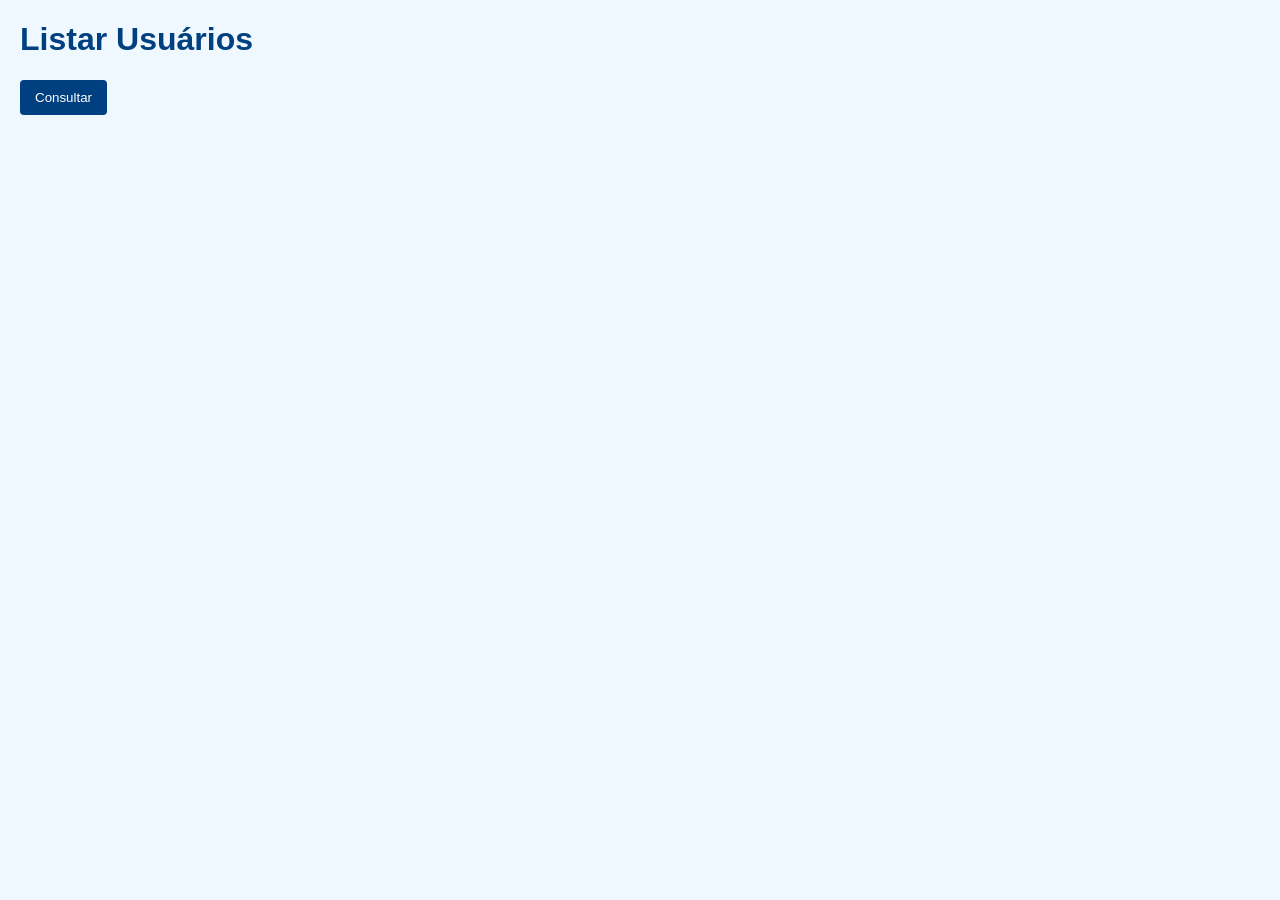
==== consultaLogin.html @ f762218c "Add files via upload" ====
<!DOCTYPE html>
<html lang="pt-BR">
<head>
  <meta charset="UTF-8">
  <title>Listar Usuários</title>
  <style>
    body {
      font-family: Arial, sans-serif;
      margin: 20px;
      background: #f0f8ff;
    }
    h1 {
      color: #004080;
    }
    table {
      border-collapse: collapse;
      width: 100%;
      margin-top: 15px;
    }
    th, td {
      border: 1px solid #004080;
      padding: 8px;
      text-align: left;
    }
    th {
      background-color: #004080;
      color: white;
    }
    tr:nth-child(even) {
      background-color: #e6f2ff;
    }
    button {
      padding: 10px 15px;
      background-color: #004080;
      color: white;
      border: none;
      cursor: pointer;
      border-radius: 4px;
    }
    button:hover {
      background-color: #00264d;
    }
    #out {
      margin-top: 15px;
      color: red;
    }
  </style>
</head>
<body>

  <h1>Listar Usuários</h1>
  <button id="btn">Consultar</button>

  <table id="tabela"></table>
  <pre id="out"></pre>

  <script>
    document.getElementById("btn").onclick = async () => {
      const tabela = document.getElementById("tabela");
      const out = document.getElementById("out");
      out.textContent = "";
      tabela.innerHTML = "";

      try {
        const res = await fetch("https://jovemtech.criesites.shop/api/consultaLogin.php");
        const data = await res.json();

        if (!data.ok) {
          out.textContent = "Erro: " + data.error;
          return;
        }

        if (data.data.length === 0) {
          out.textContent = "Nenhum usuário encontrado.";
          return;
        }

        // Cabeçalho da tabela
        tabela.innerHTML = `
          <tr>
            <th>ID</th>
            <th>Login</th>
            <th>Perfil</th>
            <th>Senha</th>
            <th>Criado em</th>
          </tr>
        `;

        // Preenche os dados
        data.data.forEach(u => {
          tabela.innerHTML += `
            <tr>
              <td>${u.idLogin}</td>
              <td>${u.login}</td>
              <td>${u.perfil}</td>
              <td>${u.senha}</td>
              <td>${u.data_cadastro}</td>
            </tr>
          `;
        });

      } catch (err) {
        out.textContent = "Falha na requisição: " + err.message;
      }
    };
  </script>

</body>
</html>
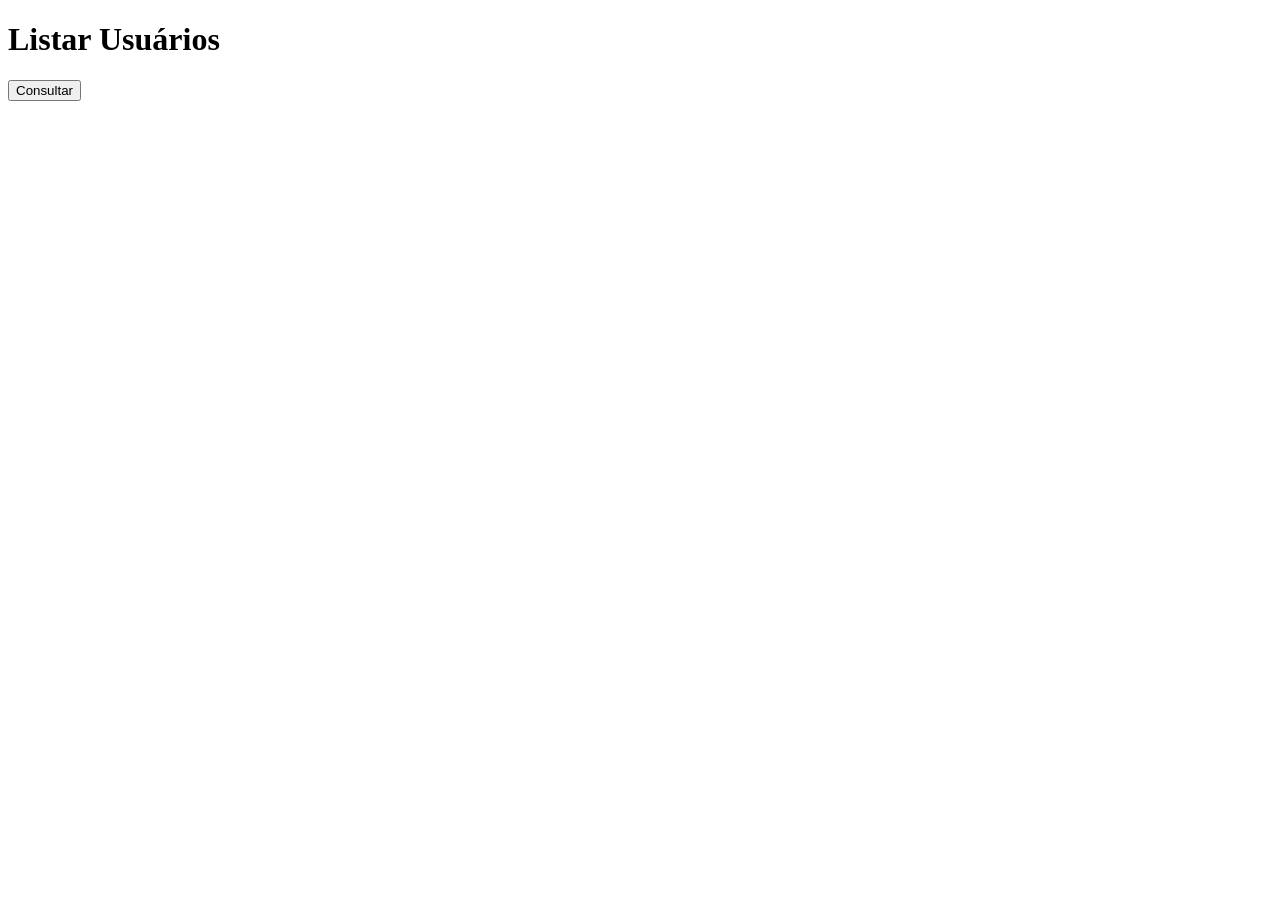
==== commit 26085df9: "update02" ====
--- a/consultaLogin.html
+++ b/consultaLogin.html
@@ -3,48 +3,7 @@
 <head>
   <meta charset="UTF-8">
   <title>Listar Usuários</title>
-  <style>
-    body {
-      font-family: Arial, sans-serif;
-      margin: 20px;
-      background: #f0f8ff;
-    }
-    h1 {
-      color: #004080;
-    }
-    table {
-      border-collapse: collapse;
-      width: 100%;
-      margin-top: 15px;
-    }
-    th, td {
-      border: 1px solid #004080;
-      padding: 8px;
-      text-align: left;
-    }
-    th {
-      background-color: #004080;
-      color: white;
-    }
-    tr:nth-child(even) {
-      background-color: #e6f2ff;
-    }
-    button {
-      padding: 10px 15px;
-      background-color: #004080;
-      color: white;
-      border: none;
-      cursor: pointer;
-      border-radius: 4px;
-    }
-    button:hover {
-      background-color: #00264d;
-    }
-    #out {
-      margin-top: 15px;
-      color: red;
-    }
-  </style>
+  
 </head>
 <body>
 
